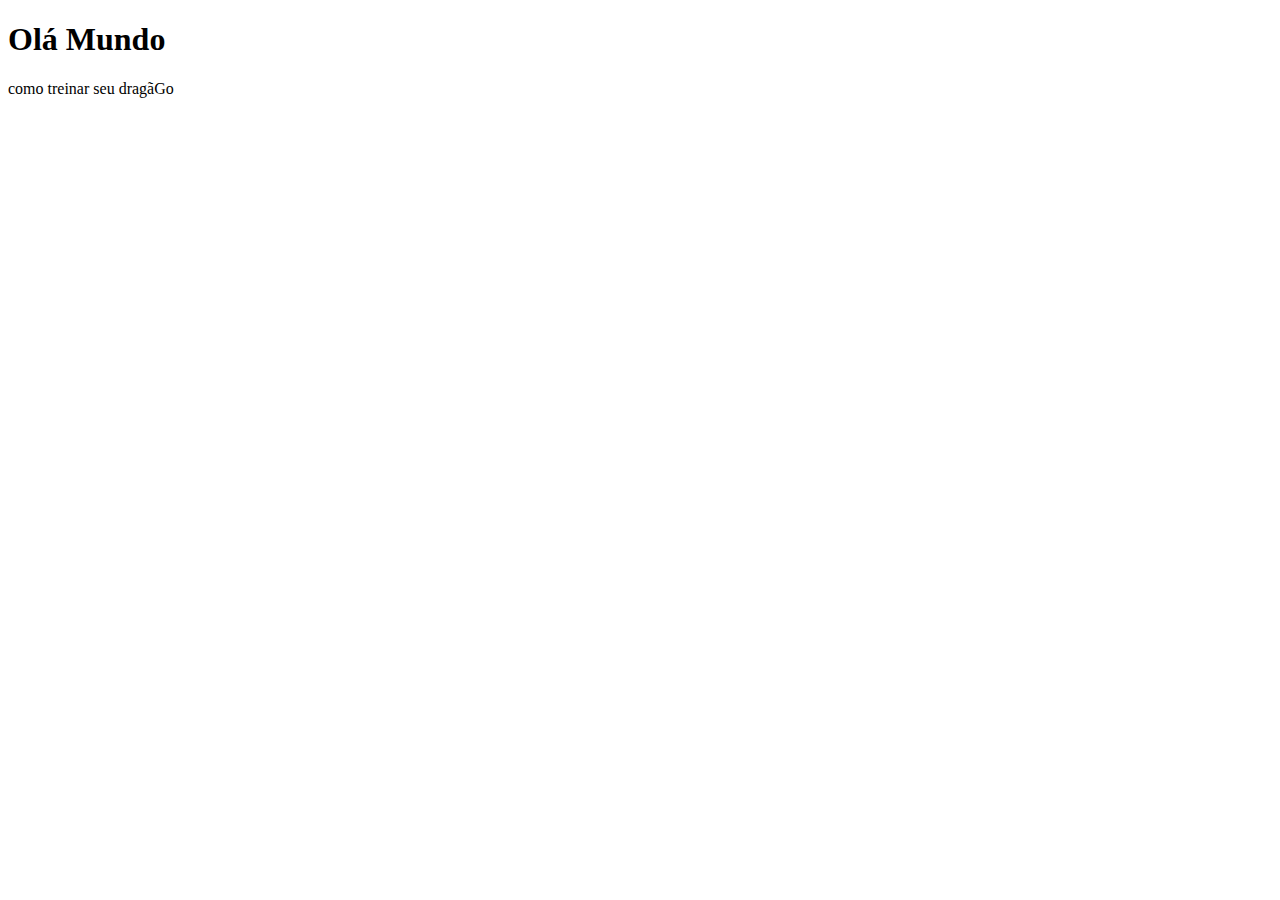
==== index.html @ ddaa1fbd "m1" ====
<!DOCTYPE html>
<html lang="pt-br">
<head>
  <meta charset="UTF-8">
  <meta http-equiv="X-UA-Compatible" content="IE=edge">
  <meta name="viewport" content="width=device-width, initial-scale=1.0">
  <title>meu primeiro site</title>

</head>
<body>
	<h1>Olá Mundo</h1>
   <p>como treinar seu dragãGo</p>
	
</body>

</html>
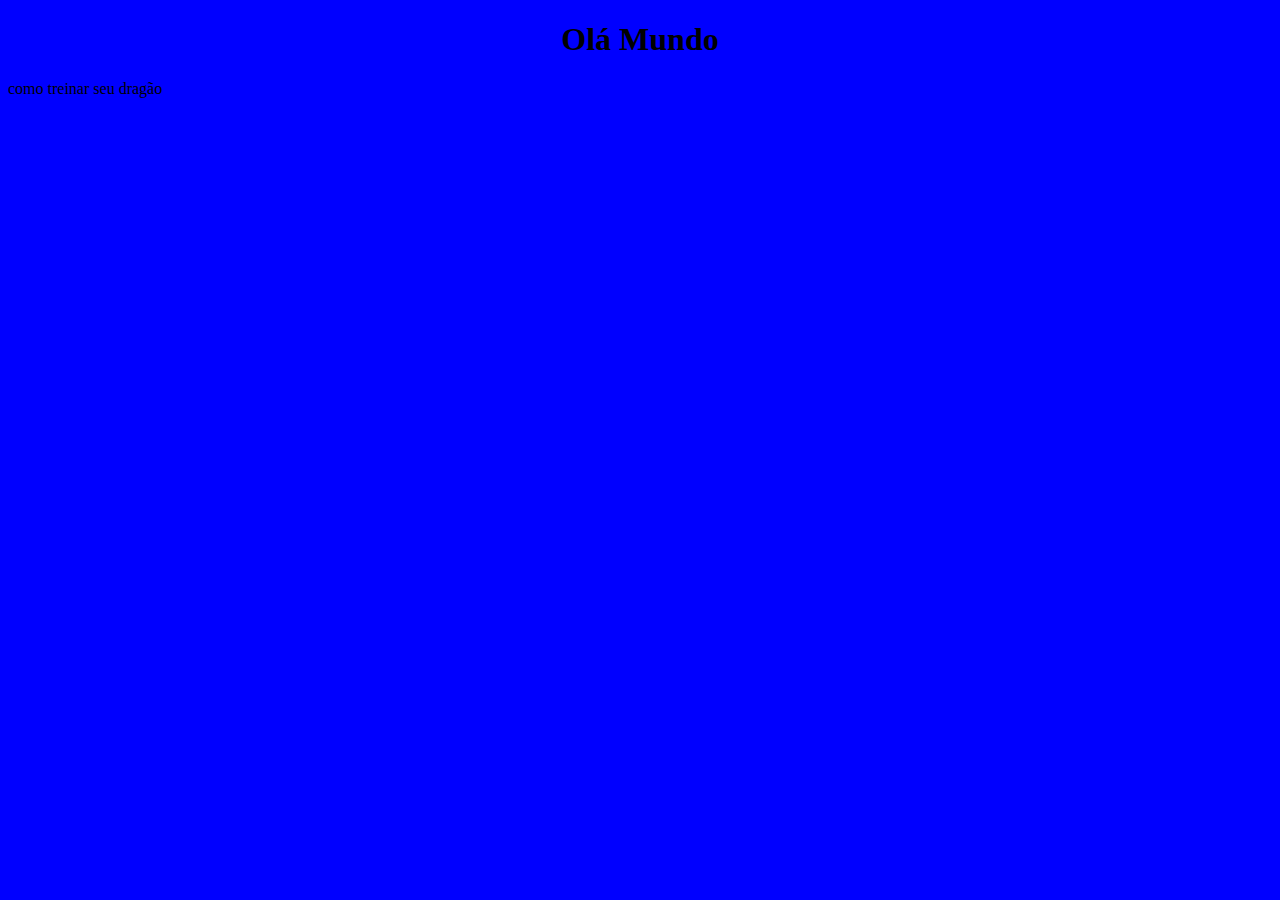
==== commit b2f40afb: "m1" ====
--- a/index.html
+++ b/index.html
@@ -5,11 +5,14 @@
   <meta http-equiv="X-UA-Compatible" content="IE=edge">
   <meta name="viewport" content="width=device-width, initial-scale=1.0">
   <title>meu primeiro site</title>
+  <link rel="stylesheet" href="css/style.css">
+  <link rel="shortcut icon" href="favicon.ico" type="image/x-icon">
+
 
 </head>
 <body>
 	<h1>Olá Mundo</h1>
-   <p>como treinar seu dragãGo</p>
+   <p>como treinar seu dragão</p>
 	
 </body>
 
--- a/css/style.css
+++ b/css/style.css
@@ -0,0 +1,9 @@
+body{
+    background-color: blue;
+}
+
+h1{
+
+    color: black;
+    text-align: center;
+}